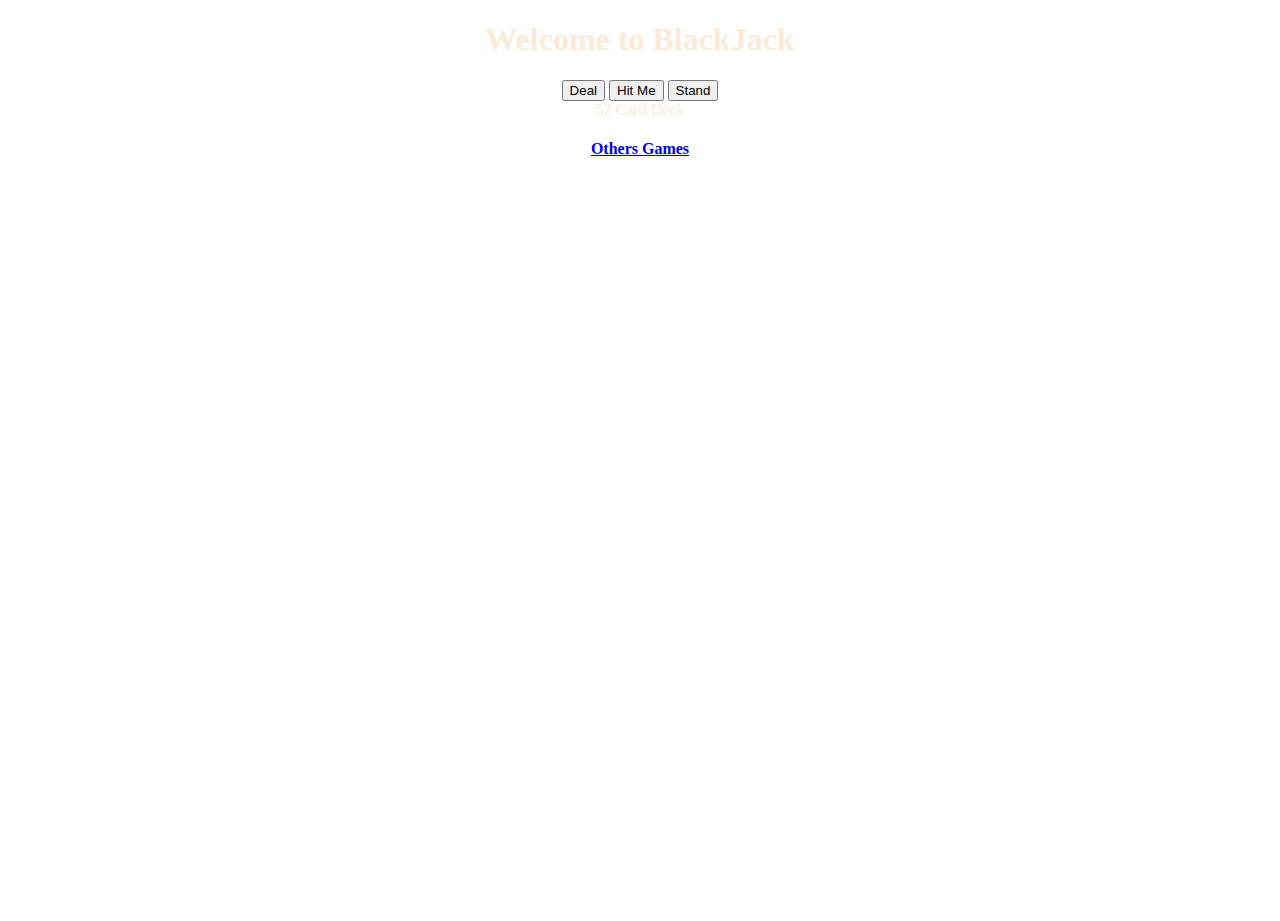
==== blackJack.html @ cdb65bc4 "abandoning image map and going with simple CSS boxes for cards" ====
<!DOCTYPE html>
<html lang="en">
<head>
    <meta charset="UTF-8">
    <meta http-equiv="X-UA-Compatible" content="IE=edge">
    <meta name="viewport" content="width=device-width, initial-scale=1.0">
    <title>blackJack</title>
    <link rel="stylesheet" href="./assets/css/mainStyle.css">
</head>
<body id="blackJackBody">
    <main>
    <div><h1>Welcome to BlackJack</h1></div>
    <div class="game">
        <div class="game-main">
            <div class="game-choices">
                <input type="button"  id="gameStart" class="btn" value="Deal" onclick="startGame()">
                <input type="button"  class=" btn" value="Hit Me" onclick="hitMe()">
                <input type="button"  class=" btn" value="Stand" onclick="stand()">

            </div>
            <div class="status" id="status"></div>
    
            <div id="deck" class="deck">
                <div id="deckcount">52 Card Deck</div>
            </div>
    
            <div id="players" class="players">
            </div>
    
            <div class="clear"></div>
        </div>
        <h4><a href="./index.html">Others Games</a></h4>
    </div>

    </main>

  


    

<script src="./assets/js/blackJackapp.js"></script>
</body>
</html>
---- assets/css/mainStyle.css ----
:root {
  --heightBackground: 100vh;

}



body {
  color: antiquewhite;
  text-align: center;
  
}
#indexBody {
  
  margin: 0;
  height: var(--heightBackground);
    /* background-image: url(./images/pexels-pavel-danilyuk-7594307.jpg); */
  background-image: url("https://images.pexels.com/photos/10368750/pexels-photo-10368750.jpeg");
  background-size: cover;
}

#blackJackBody {
  margin: 0;
  height: var(--heightBackground);
    background-image: url("https://images.pexels.com/photos/7594307/pexels-photo-7594307.jpeg"); 
  /* background-image: url("https://images.pexels.com/photos/10368750/pexels-photo-10368750.jpeg?"); */
  background-size: cover;
  
}
#rouletteBody {
  color: black;
  margin: 0;
  height: var(--heightBackground);
    background-image: url("https://images.pexels.com/photos/1445324/pexels-photo-1445324.jpeg?auto=compress&cs=tinysrgb&dpr=2&h=650&w=940"); 
  /* 
Photo by Johannes Plenio from Pexels
 */
  background-size: cover;
  
}





.card {


}
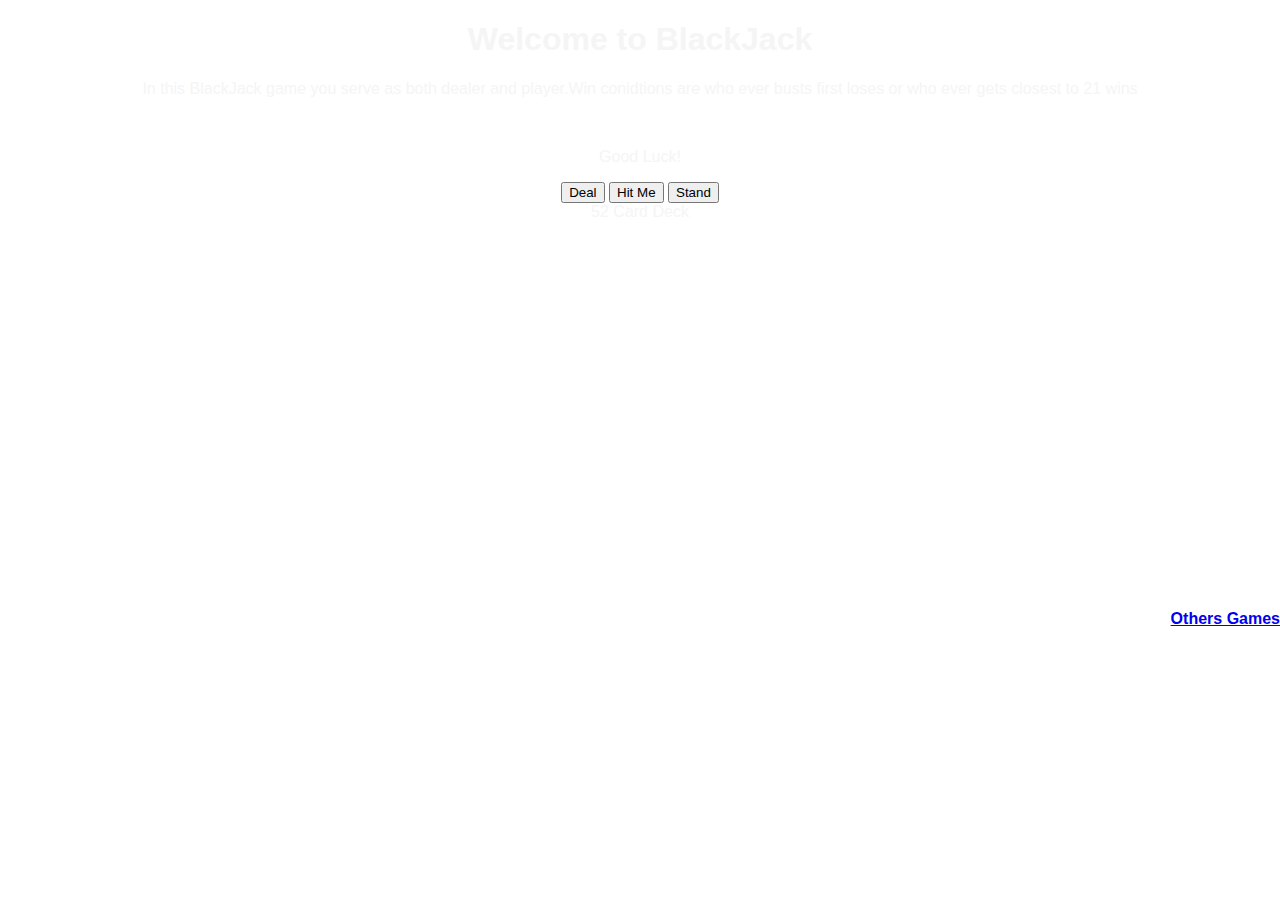
==== commit 0dc447c0: "more stlying adjustments" ====
--- a/blackJack.html
+++ b/blackJack.html
@@ -4,12 +4,16 @@
     <meta charset="UTF-8">
     <meta http-equiv="X-UA-Compatible" content="IE=edge">
     <meta name="viewport" content="width=device-width, initial-scale=1.0">
-    <title>blackJack</title>
+    <title>BlackJack</title>
     <link rel="stylesheet" href="./assets/css/mainStyle.css">
 </head>
 <body id="blackJackBody">
     <main>
     <div><h1>Welcome to BlackJack</h1></div>
+
+    <p>In this BlackJack game you serve as both dealer and player.Win conidtions are who ever busts first loses or who ever gets closest to 21 wins</p>
+    <br>
+    <p>Good Luck!</p>
     <div class="game">
         <div class="game-main">
             <div class="game-choices">
@@ -29,7 +33,7 @@
     
             <div class="clear"></div>
         </div>
-        <h4><a href="./index.html">Others Games</a></h4>
+        <h4 id="exit"><a href="./index.html">Others Games</a></h4>
     </div>
 
     </main>
--- a/assets/css/mainStyle.css
+++ b/assets/css/mainStyle.css
@@ -1,29 +1,28 @@
-:root {
-  --heightBackground: 100vh;
-
-}
 
 
 
 body {
-  color: antiquewhite;
+  color: whitesmoke;
   text-align: center;
-  
-}
-#indexBody {
-  
+  font-family: 'Gill Sans', 'Gill Sans MT', Calibri, 'Trebuchet MS', sans-serif;
+ }
+
+a:visited {color: #060235}  
+a:hover {color: darkgreen}  
+a:active {color: #C0F0FC}  
+btn:hover {background-color;:gold}
+
+#indexBody {  
   margin: 0;
   height: var(--heightBackground);
-    /* background-image: url(./images/pexels-pavel-danilyuk-7594307.jpg); */
   background-image: url("https://images.pexels.com/photos/10368750/pexels-photo-10368750.jpeg");
   background-size: cover;
 }
 
 #blackJackBody {
   margin: 0;
-  height: var(--heightBackground);
-    background-image: url("https://images.pexels.com/photos/7594307/pexels-photo-7594307.jpeg"); 
-  /* background-image: url("https://images.pexels.com/photos/10368750/pexels-photo-10368750.jpeg?"); */
+
+  background-image: url("https://images.pexels.com/photos/7594307/pexels-photo-7594307.jpeg"); 
   background-size: cover;
   
 }
@@ -44,6 +43,37 @@
 
 
 .card {
+  height: 145px;
+  width: 90px;
+  border: 1px solid black;
+  display: flex;
+  justify-content: center;
+  align-items: center;
+  border-radius: .5rem ;
+  background-color: white;
+  color: black;
+  font-size: 4rem;
+  
+}
+.players {
+  margin: 0;
+  display: grid;
+  grid-template-columns: repeat(2, 4rem);
+  grid-template-rows: 3rem 7rem 3rem 3em;
+  gap: 2rem;
+  justify-content: center;
+  padding-top: 1rem;
+}
 
 
-}+.game-choices {
+  text-align: center;
+  
+
+}
+
+#exit {
+  float: right;
+  
+}
+
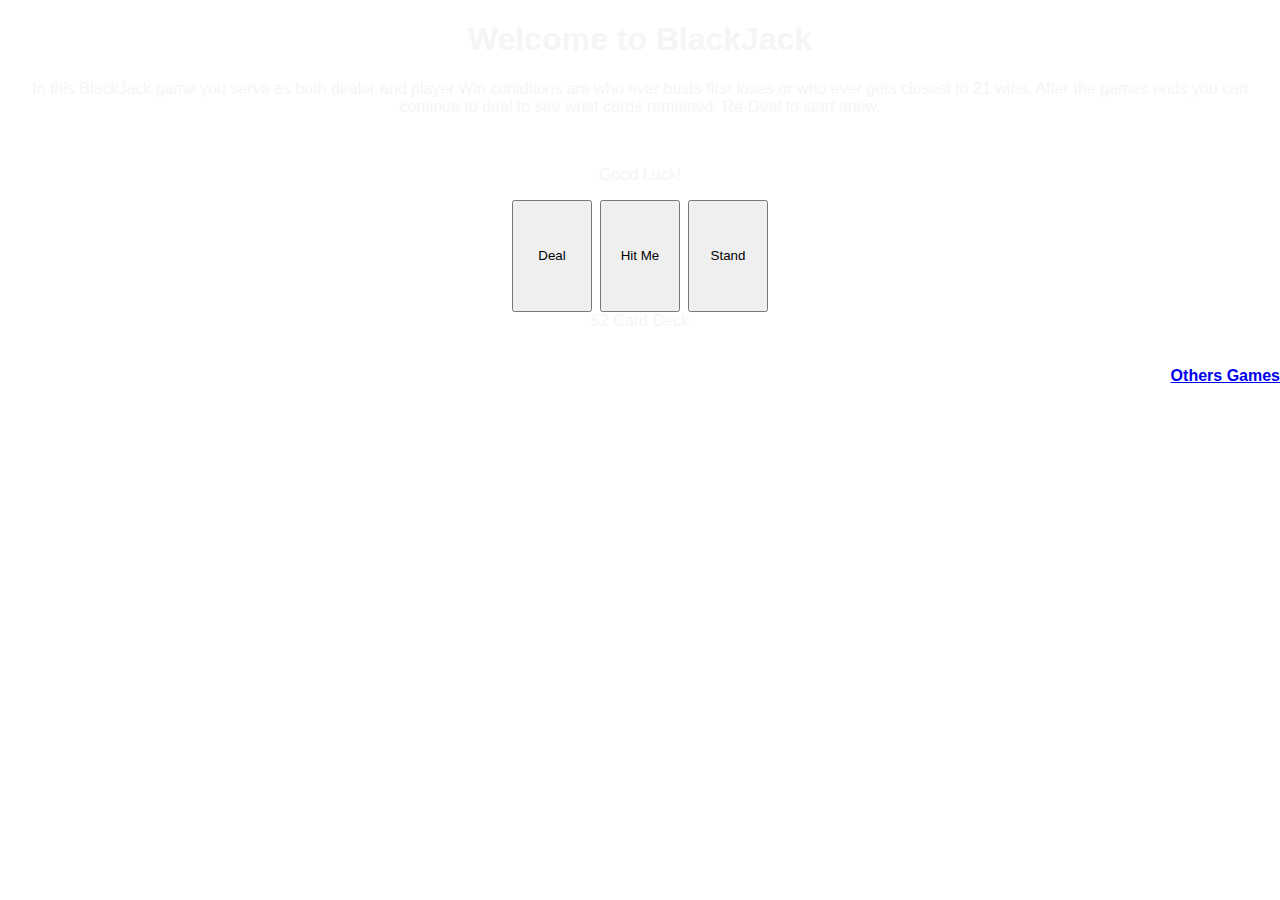
==== commit 54152a55: "final commit project effectively completey. Still needs some alignment." ====
--- a/blackJack.html
+++ b/blackJack.html
@@ -11,7 +11,7 @@
     <main>
     <div><h1>Welcome to BlackJack</h1></div>
 
-    <p>In this BlackJack game you serve as both dealer and player.Win conidtions are who ever busts first loses or who ever gets closest to 21 wins</p>
+    <p>In this BlackJack game you serve as both dealer and player.Win conidtions are who ever busts first loses or who ever gets closest to 21 wins. After the games ends you can continue to deal to see what cards remained. Re-Deal to start anew.</p>
     <br>
     <p>Good Luck!</p>
     <div class="game">
--- a/assets/css/mainStyle.css
+++ b/assets/css/mainStyle.css
@@ -1,3 +1,7 @@
+
+*, * ::after, *::before {
+  box-sizing: border-box;
+}/* recommended by web dev simplified  */
 
 
 
@@ -7,15 +11,16 @@
   font-family: 'Gill Sans', 'Gill Sans MT', Calibri, 'Trebuchet MS', sans-serif;
  }
 
-a:visited {color: #060235}  
+a:visited {color: black}  
 a:hover {color: darkgreen}  
-a:active {color: #C0F0FC}  
-btn:hover {background-color;:gold}
+a:active {color: whitesmoke}  
+btn:hover {background-color: goldenrod;}
 
 #indexBody {  
   margin: 0;
   height: var(--heightBackground);
   background-image: url("https://images.pexels.com/photos/10368750/pexels-photo-10368750.jpeg");
+  /* casino sign photo Photo by Nicolas from Pexels */
   background-size: cover;
 }
 
@@ -23,24 +28,18 @@
   margin: 0;
 
   background-image: url("https://images.pexels.com/photos/7594307/pexels-photo-7594307.jpeg"); 
+  /* Photo by Pavel Danilyuk from Pexels */
   background-size: cover;
   
 }
 #rouletteBody {
   color: black;
   margin: 0;
-  height: var(--heightBackground);
-    background-image: url("https://images.pexels.com/photos/1445324/pexels-photo-1445324.jpeg?auto=compress&cs=tinysrgb&dpr=2&h=650&w=940"); 
-  /* 
-Photo by Johannes Plenio from Pexels
- */
-  background-size: cover;
   
+ background-image: url("https://images.pexels.com/photos/1445324/pexels-photo-1445324.jpeg?auto=compress&cs=tinysrgb&dpr=2&h=650&w=940"); 
+  /* Photo by Johannes Plenio from Pexels*/
+ background-size: cover;  
 }
-
-
-
-
 
 .card {
   height: 145px;
@@ -53,13 +52,14 @@
   background-color: white;
   color: black;
   font-size: 4rem;
-  
 }
+
 .players {
   margin: 0;
+  text-align: center;
   display: grid;
   grid-template-columns: repeat(2, 4rem);
-  grid-template-rows: 3rem 7rem 3rem 3em;
+  grid-template-rows: auto ;
   gap: 2rem;
   justify-content: center;
   padding-top: 1rem;
@@ -67,8 +67,13 @@
 
 
 .game-choices {
+  margin: 0;
   text-align: center;
-  
+  display: grid;
+  grid-template-columns: repeat(3, 5rem);
+  grid-template-rows: 7rem;
+  justify-content: center;
+  gap: .5rem;
 
 }
 
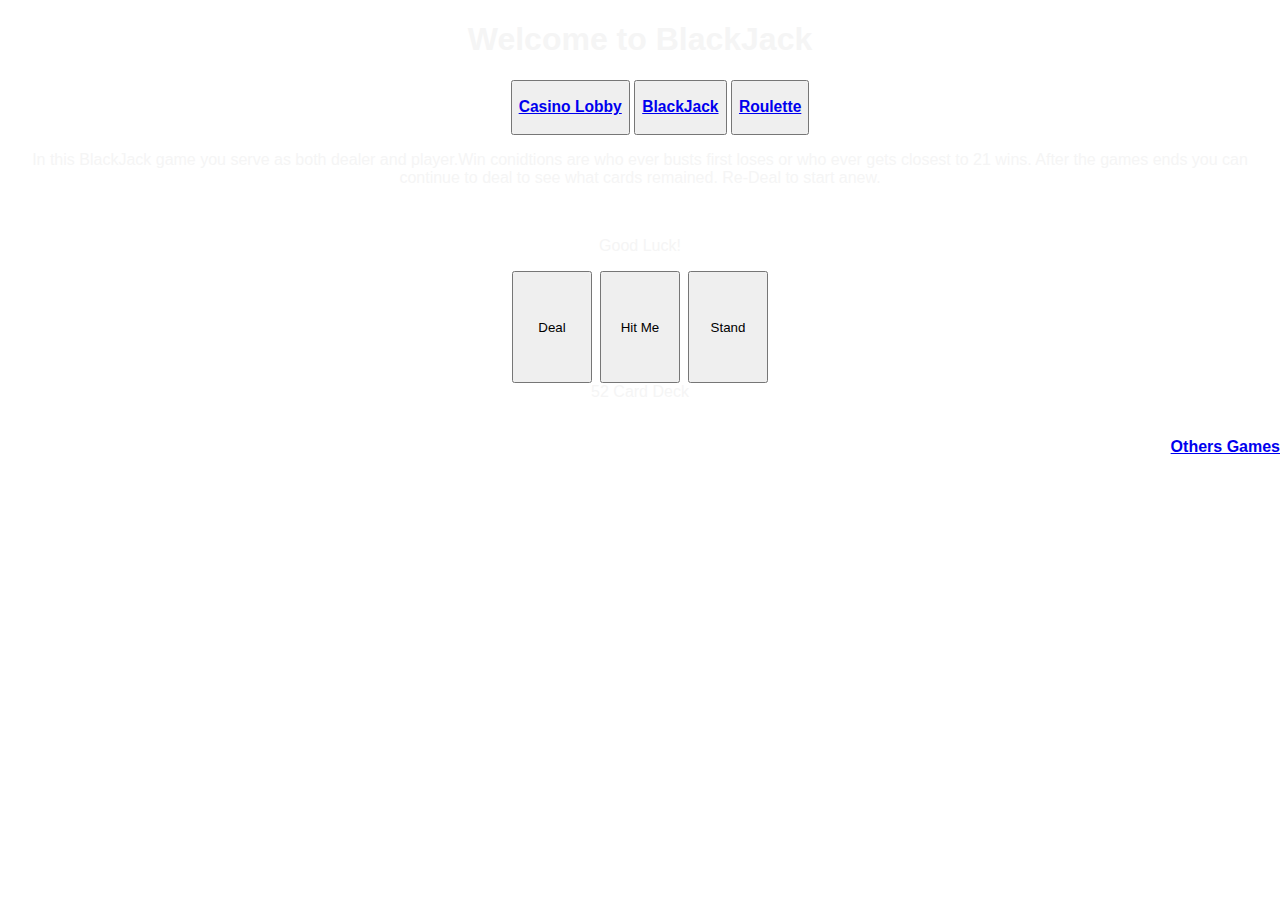
==== commit 6dec0af1: "more styling - added nav bar" ====
--- a/blackJack.html
+++ b/blackJack.html
@@ -8,8 +8,25 @@
     <link rel="stylesheet" href="./assets/css/mainStyle.css">
 </head>
 <body id="blackJackBody">
+    <div class="nav">
+        <div class="logo">
+            <h1>Welcome to BlackJack</h1>
+        </div>
+            <ul>
+        <div class="links">
+            <button><a class="links" href="index.html"><h3>Casino Lobby</h3></a></button>
+          <button><a class="links" href="blackJack.html"><h3>BlackJack</h3></a></button>
+          <button><a class="links" href="roulette.html"><h3>Roulette</h3></a></button>
+        </div>
+      </ul>
+      </div>
+    
+    
+    
+
+
     <main>
-    <div><h1>Welcome to BlackJack</h1></div>
+    
 
     <p>In this BlackJack game you serve as both dealer and player.Win conidtions are who ever busts first loses or who ever gets closest to 21 wins. After the games ends you can continue to deal to see what cards remained. Re-Deal to start anew.</p>
     <br>
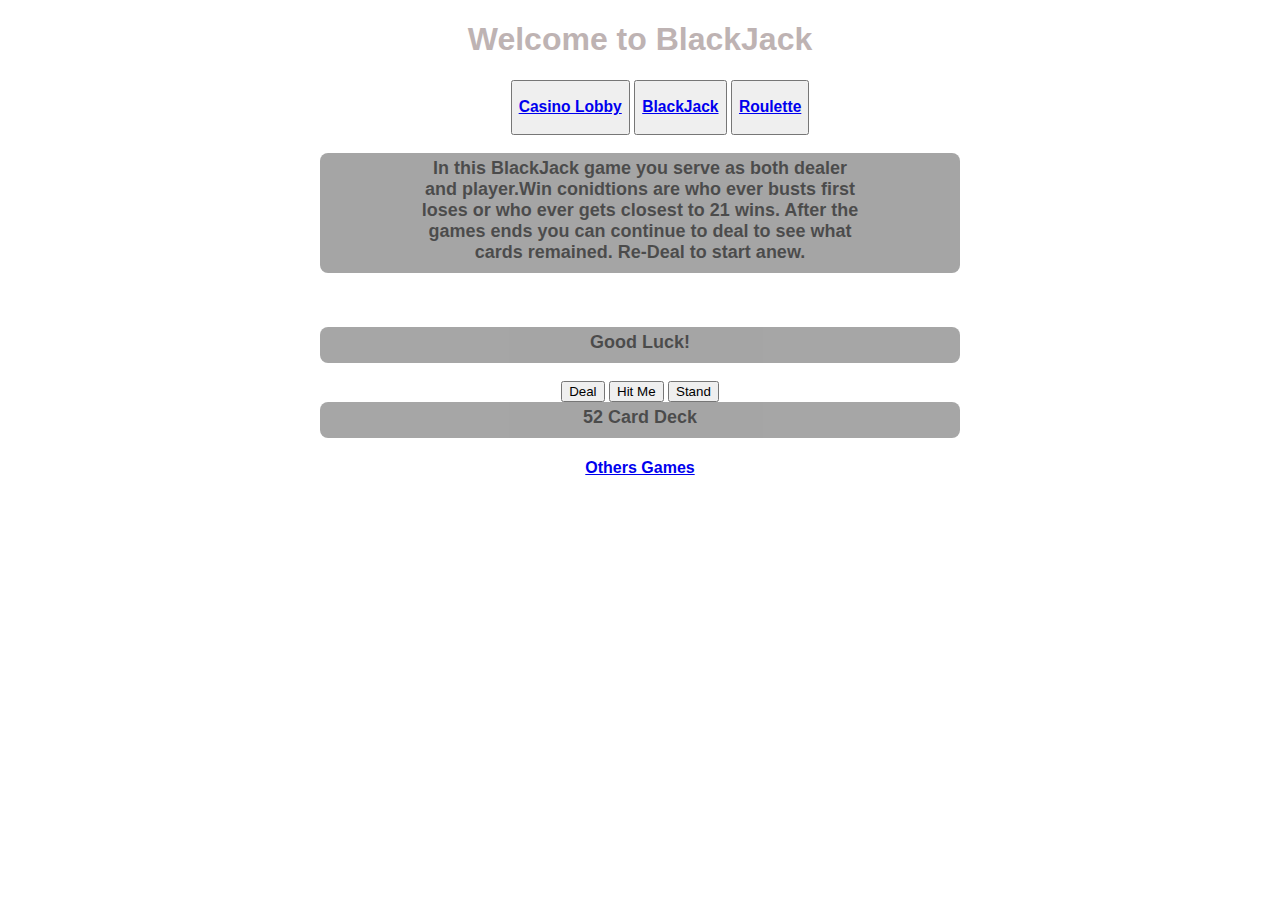
==== commit 42604f52: "More a lot more styling touch ups could keep going but way beyond MVP" ====
--- a/blackJack.html
+++ b/blackJack.html
@@ -30,7 +30,7 @@
 
     <p>In this BlackJack game you serve as both dealer and player.Win conidtions are who ever busts first loses or who ever gets closest to 21 wins. After the games ends you can continue to deal to see what cards remained. Re-Deal to start anew.</p>
     <br>
-    <p>Good Luck!</p>
+    <p id="luck">Good Luck!</p>
     <div class="game">
         <div class="game-main">
             <div class="game-choices">
--- a/assets/css/mainStyle.css
+++ b/assets/css/mainStyle.css
@@ -1,32 +1,51 @@
 
 *, * ::after, *::before {
   box-sizing: border-box;
+  font-family: 'Gill Sans', 'Gill Sans MT', Calibri, 'Trebuchet MS', sans-serif;
+    text-align: center;
+    
 }/* recommended by web dev simplified  */
 
 
 
-body {
-  color: whitesmoke;
-  text-align: center;
-  font-family: 'Gill Sans', 'Gill Sans MT', Calibri, 'Trebuchet MS', sans-serif;
- }
+#nav {
+  background-color: #efefef;
+  margin-top: 20 px;
+  padding: 10px 0px 5px 0px;
+}
 
 a:visited {color: black}  
 a:hover {color: darkgreen}  
 a:active {color: whitesmoke}  
-btn:hover {background-color: goldenrod;}
+
 
 #indexBody {  
   margin: 0;
-  height: var(--heightBackground);
-  background-image: url("https://images.pexels.com/photos/10368750/pexels-photo-10368750.jpeg");
+  color: #49060b;
+   background-image: url("https://images.pexels.com/photos/10368750/pexels-photo-10368750.jpeg");
   /* casino sign photo Photo by Nicolas from Pexels */
   background-size: cover;
 }
 
+p, .deck  {
+  border: 1px black;
+  text-shadow: 1px black;
+  padding: 5px 100px 10px 100px;
+  font-size: large;
+  font-weight: bold;
+  color: black;
+  background-color: grey;
+  opacity: 70%;
+  width: 50%;
+  margin-left: auto;
+  margin-right: auto;
+  border-radius: .5rem;
+
+}
+
 #blackJackBody {
   margin: 0;
-
+  color: #beb3b3;
   background-image: url("https://images.pexels.com/photos/7594307/pexels-photo-7594307.jpeg"); 
   /* Photo by Pavel Danilyuk from Pexels */
   background-size: cover;
@@ -45,8 +64,8 @@
   height: 145px;
   width: 90px;
   border: 1px solid black;
-  display: flex;
-  justify-content: center;
+  flex: 1; 
+   justify-content: center;
   align-items: center;
   border-radius: .5rem ;
   background-color: white;
@@ -55,30 +74,40 @@
 }
 
 .players {
-  margin: 0;
-  text-align: center;
-  display: grid;
-  grid-template-columns: repeat(2, 4rem);
-  grid-template-rows: auto ;
-  gap: 2rem;
-  justify-content: center;
-  padding-top: 1rem;
+  border: 1px solid black;
+  background-color: #187232;
+  padding-top: 1rem; 
+   display: none; 
+   justify-content: space-around;
+   width: 60%;
+   max-width: 300px;
+   min-width: 190px;
+   margin-left: auto;
+   margin-right: auto;
+   border-radius: .5rem;
+   
+} 
+
+#status {
+  border: 1px solid black;
+  background-color: goldenrod;
+  color: black;
+  padding-top: 1rem 0 0 1rem; 
+   display: none; 
+   justify-content: space-around;
+   width: 60%;
+   max-width: 300px;
+   min-width: 190px;
+   margin-left: auto;
+   margin-right: auto;
+   border-radius: .5rem;
+
+}
+
+.points {
+  padding: auto;
+  word-wrap: normal;
+  justify-content: space-around;
 }
 
 
-.game-choices {
-  margin: 0;
-  text-align: center;
-  display: grid;
-  grid-template-columns: repeat(3, 5rem);
-  grid-template-rows: 7rem;
-  justify-content: center;
-  gap: .5rem;
-
-}
-
-#exit {
-  float: right;
-  
-}
-
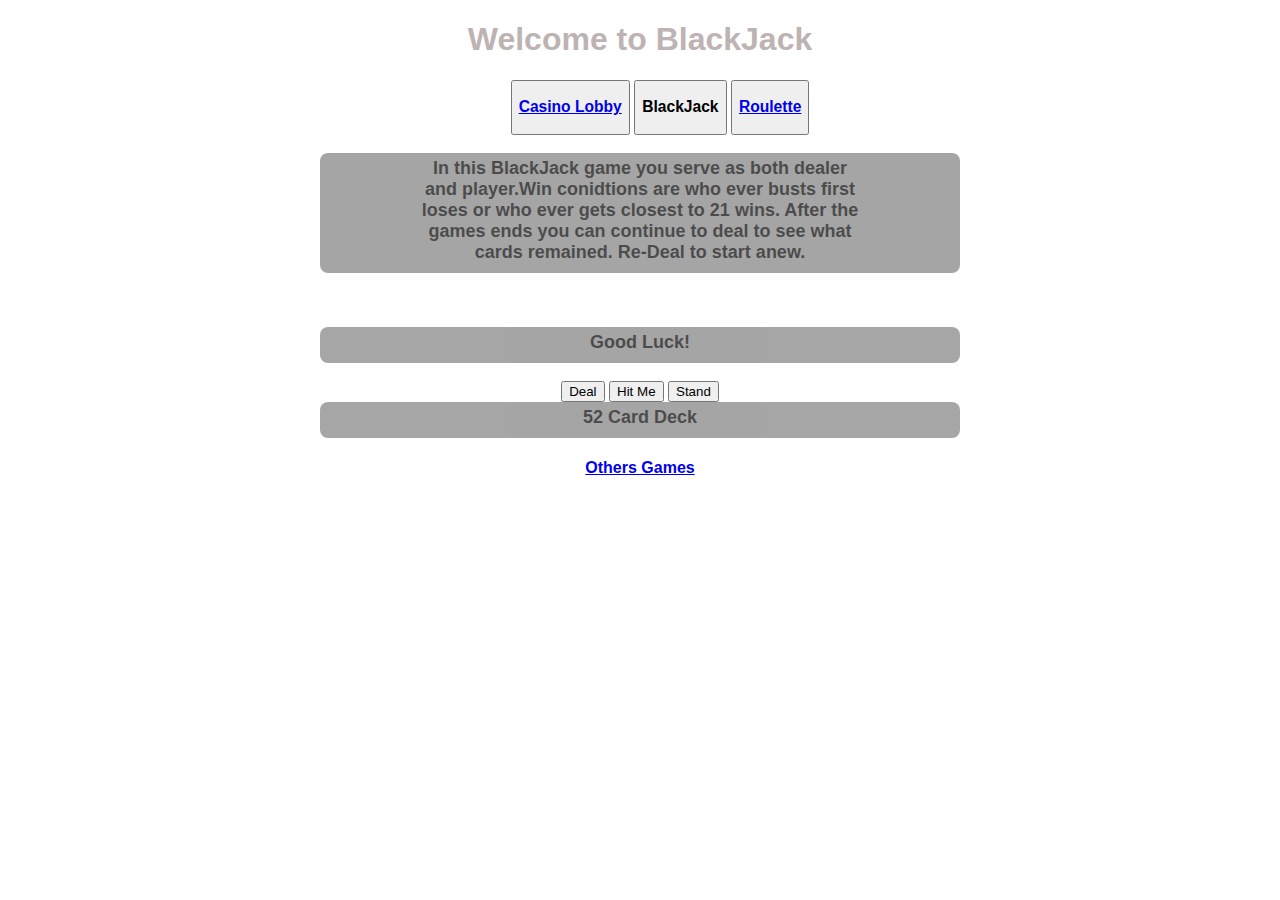
==== commit 201c0a5e: "added button fucntion to open tabs just like links can remove a links from buttons now" ====
--- a/blackJack.html
+++ b/blackJack.html
@@ -14,9 +14,9 @@
         </div>
             <ul>
         <div class="links">
-            <button><a class="links" href="index.html"><h3>Casino Lobby</h3></a></button>
-          <button><a class="links" href="blackJack.html"><h3>BlackJack</h3></a></button>
-          <button><a class="links" href="roulette.html"><h3>Roulette</h3></a></button>
+            <button id="casinoMain"><a class="links" href="index.html"><h3>Casino Lobby</h3></a></button>
+            <button id="blackJackBtn"><h3>BlackJack</h3></a></input></button>
+          <button id="rouletteBtn"><a class="links" href="roulette.html"><h3>Roulette</h3></a></button>
         </div>
       </ul>
       </div>
@@ -35,7 +35,7 @@
         <div class="game-main">
             <div class="game-choices">
                 <input type="button"  id="gameStart" class="btn" value="Deal" onclick="startGame()">
-                <input type="button"  class=" btn" value="Hit Me" onclick="hitMe()">
+                <input type="button" class=" btn" value="Hit Me" onclick="hitMe()">
                 <input type="button"  class=" btn" value="Stand" onclick="stand()">
 
             </div>
@@ -55,10 +55,7 @@
 
     </main>
 
-  
-
-
-    
+   
 
 <script src="./assets/js/blackJackapp.js"></script>
 </body>
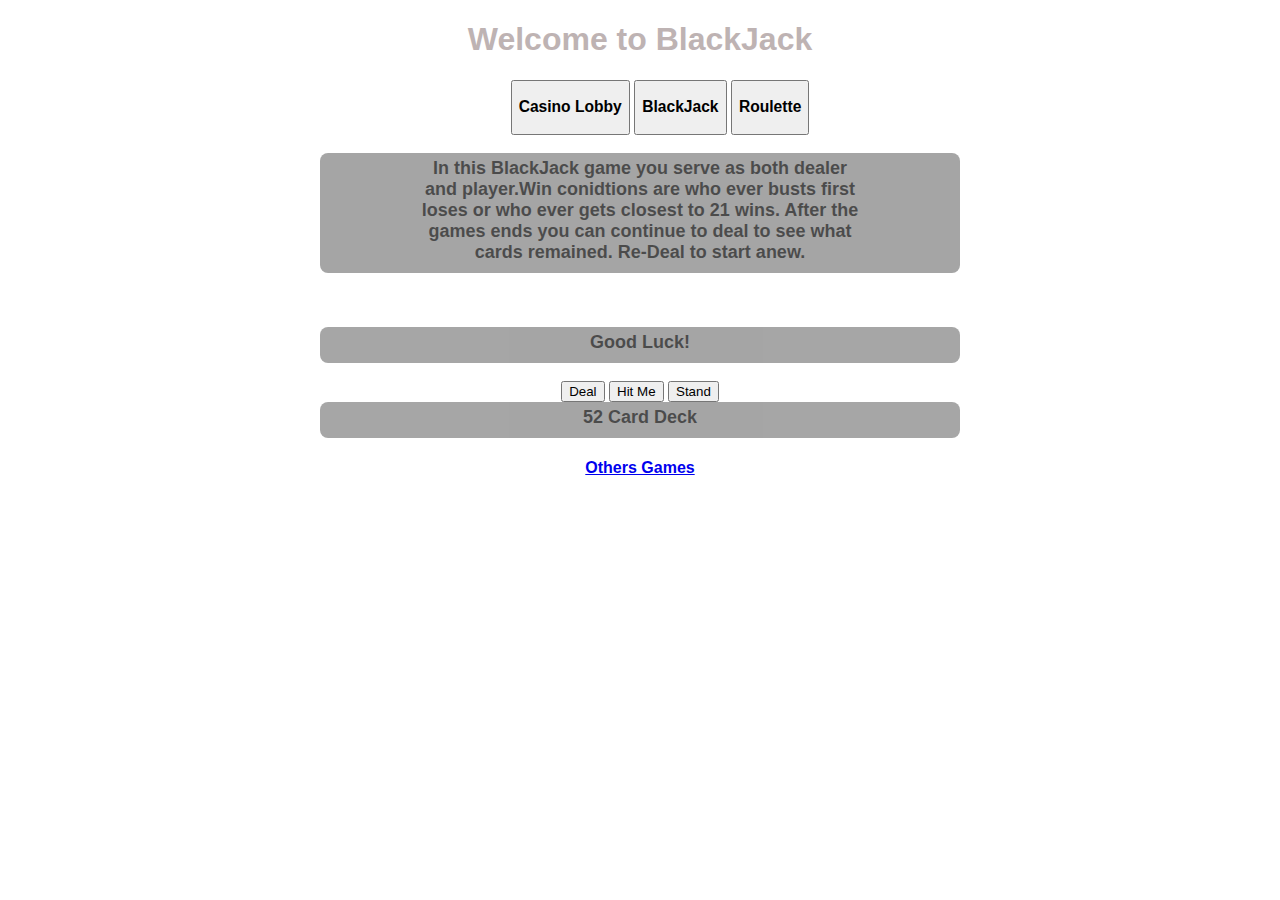
==== commit b0ba30a4: "removed a tags from button after add _self to the .opn method" ====
--- a/blackJack.html
+++ b/blackJack.html
@@ -14,9 +14,9 @@
         </div>
             <ul>
         <div class="links">
-            <button id="casinoMain"><a class="links" href="index.html"><h3>Casino Lobby</h3></a></button>
-            <button id="blackJackBtn"><h3>BlackJack</h3></a></input></button>
-          <button id="rouletteBtn"><a class="links" href="roulette.html"><h3>Roulette</h3></a></button>
+            <button id="casinoMain"><h3>Casino Lobby</h3></button>
+            <button id="blackJackBtn"><h3>BlackJack</h3></button>
+          <button id="rouletteBtn"><h3>Roulette</h3></button>
         </div>
       </ul>
       </div>
